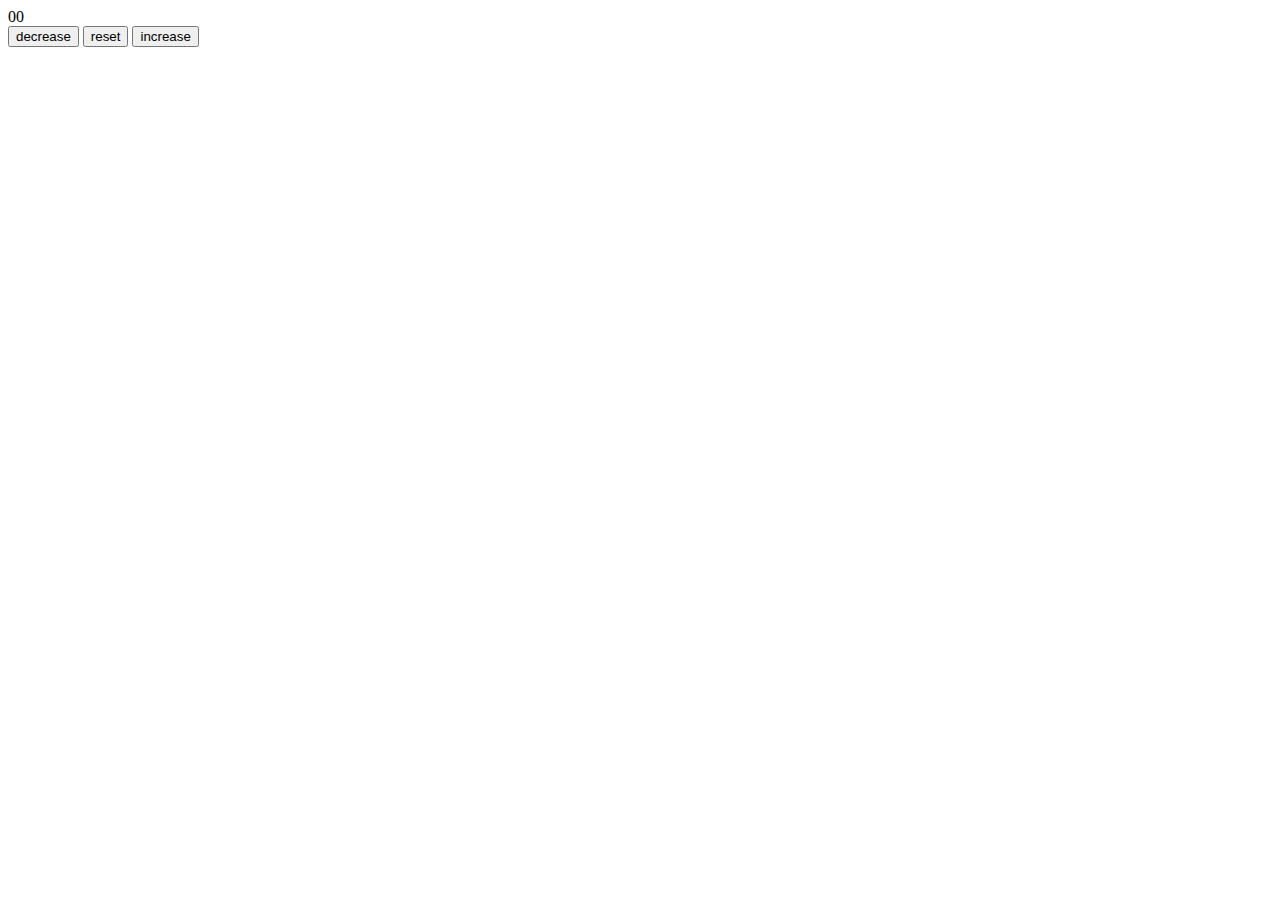
==== counter/index.html @ ee737e73 "project 1" ====
<!DOCTYPE html>
<html lang="en">
<head>
    <meta charset="UTF-8">
    <meta name="viewport" content="width=device-width, initial-scale=1.0">
    <title>Counter</title>
</head>
<body>
    <div class="container">
        <span class="clock" >00</span><br>
            <button id="btn-min">decrease</button>


            <button id="btn-re">reset</button>


            <button id="btn-max">increase</button>

    </div>
    
</body>
</html>
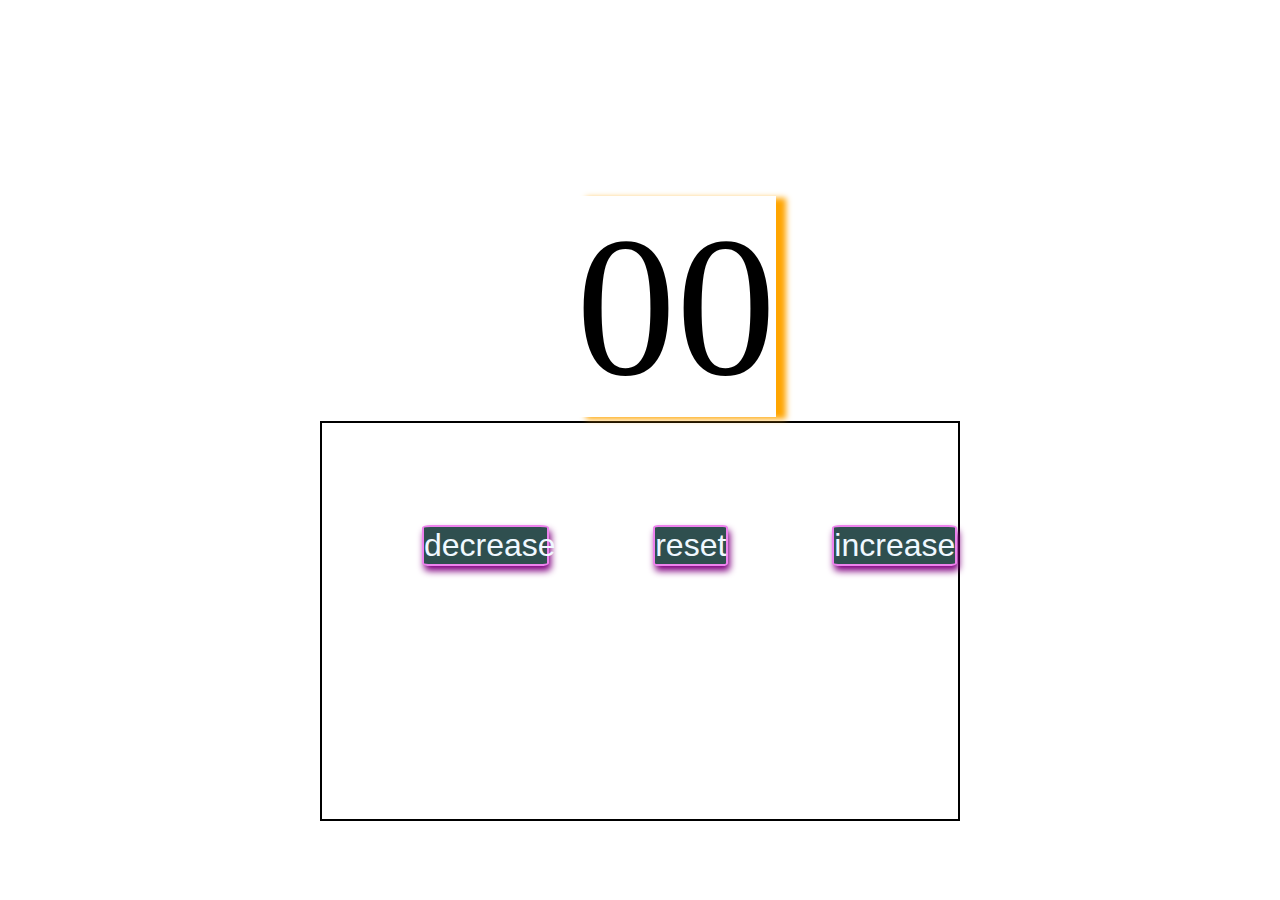
==== commit 44ae6ed9: "color flipper" ====
--- a/counter/index.html
+++ b/counter/index.html
@@ -4,19 +4,21 @@
     <meta charset="UTF-8">
     <meta name="viewport" content="width=device-width, initial-scale=1.0">
     <title>Counter</title>
+    <link rel="stylesheet" href="./style.css">
 </head>
 <body>
     <div class="container">
-        <span class="clock" >00</span><br>
-            <button id="btn-min">decrease</button>
+        <span class="clock" >00</span>
+    </div>
+    <div class="button_container">
+        <button type="button" id="btn-min">decrease</button>
 
 
-            <button id="btn-re">reset</button>
+        <button type="button" id="btn-re">reset</button>
 
 
-            <button id="btn-max">increase</button>
-
+        <button type="button" id="btn-max">increase</button>
     </div>
-    
+    <script src="app.js"></script>
 </body>
 </html>--- a/counter/style.css
+++ b/counter/style.css
@@ -0,0 +1,47 @@
+* {
+    padding: 0px;
+    margin: 0px;
+    box-sizing: border-box;
+}
+
+.container {
+    /* font-family: 'Lucida Sans', 'Lucida Sans Regular', 'Lucida Grande', 'Lucida Sans Unicode', Geneva, Verdana, sans-serif; */
+    /* border: 5px solid black; */
+    margin-top: 15%;
+    margin-left: 45%;
+    /* width: 40%; */
+    /* height: 180px; */
+}
+
+.clock {
+    font-size: 200px;
+    font-family: 'Times New Roman', Times, serif;
+    box-shadow: 10px 2px 6px 0px orange;
+    transition: ease-in 0.2s;
+}
+
+.button_container {
+    border: 2px solid black;
+    width: 50%;
+    height: 25rem;
+    margin-left: 25%;
+
+}
+
+button {
+    margin-top: 16%;
+    /* margin-right: 9%; */
+    max-width: 20%;
+    border: 2px solid violet;
+    border-radius: 7%;
+    background-color: darkslategray;
+    color: aliceblue;
+}
+
+
+#btn-min, #btn-re, #btn-max {
+    box-shadow: 2px 5px 7px 0px purple; 
+    font-size: 200%;
+    margin-left: 100px;
+
+}